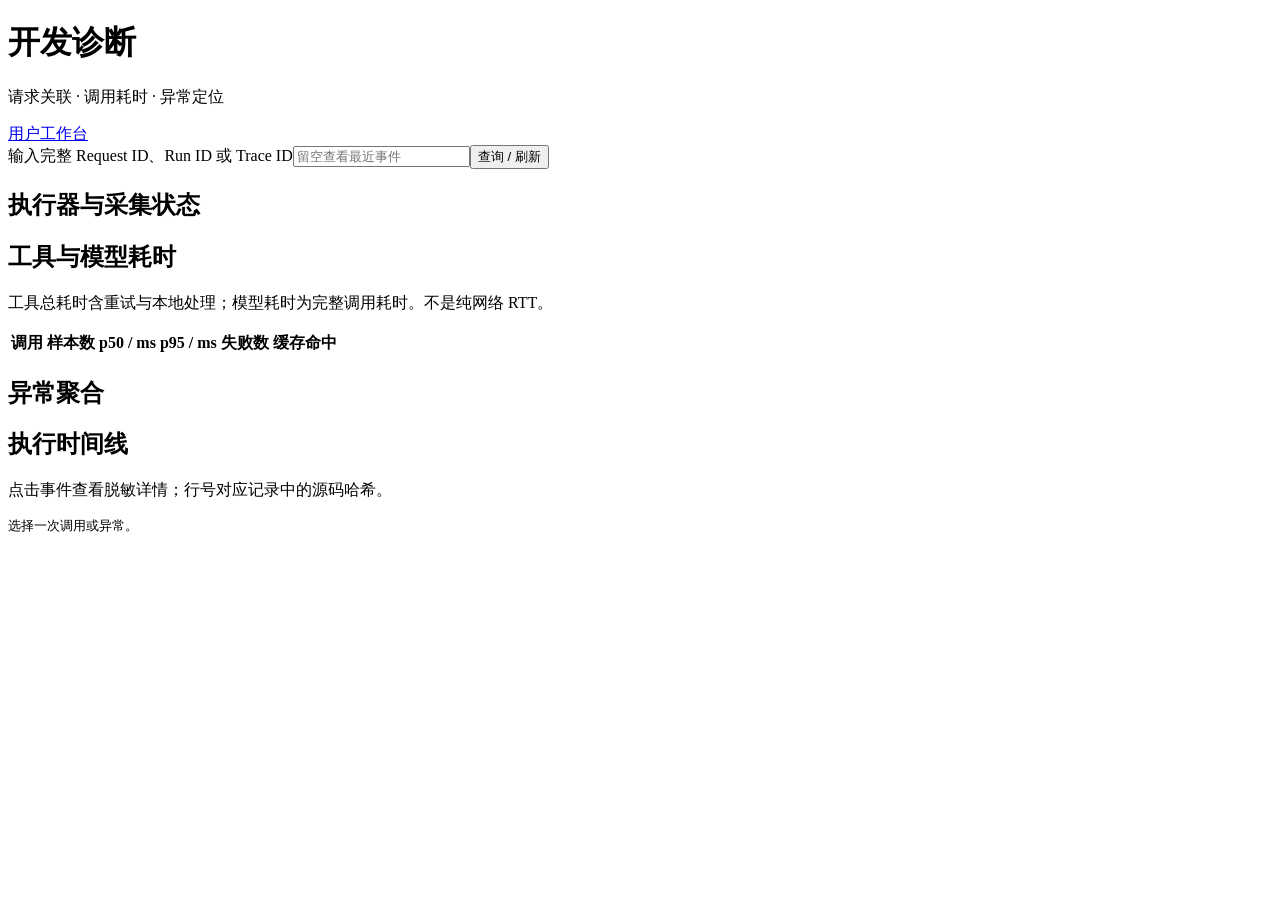
==== copilot/ui/static/internal.html @ a954fc78 "feat: simplify UI and add correlated internal diagnostics" ====
<!doctype html>
<html lang="zh-CN">
<head><meta charset="utf-8"><meta name="viewport" content="width=device-width,initial-scale=1"><title>开发诊断 · AI Trading Copilot</title><link rel="icon" href="data:,"><link rel="stylesheet" href="/static/styles.css"></head>
<body>
<header class="app-shell"><div><h1>开发诊断</h1><p>请求关联 · 调用耗时 · 异常定位</p></div><a href="/">用户工作台</a></header>
<main class="workspace">
  <form id="search" class="panel"><label>输入完整 Request ID、Run ID 或 Trace ID<input id="query" maxlength="128" placeholder="留空查看最近事件"></label><button type="submit">查询 / 刷新</button><span id="feedback" role="status"></span></form>
  <section class="panel"><h2>执行器与采集状态</h2><p id="health"></p><div id="workers"></div></section>
  <section class="panel"><h2>工具与模型耗时</h2><p>工具总耗时含重试与本地处理；模型耗时为完整调用耗时。不是纯网络 RTT。</p><div class="table-wrap"><table class="decision-table"><thead><tr><th>调用</th><th>样本数</th><th>p50 / ms</th><th>p95 / ms</th><th>失败数</th><th>缓存命中</th></tr></thead><tbody id="services"></tbody></table></div></section>
  <section class="panel"><h2>异常聚合</h2><div id="errors"></div></section>
  <section class="panel"><h2>执行时间线</h2><p>点击事件查看脱敏详情；行号对应记录中的源码哈希。</p><div class="trace-layout"><div id="timeline" class="trace-timeline"></div><pre id="detail" class="trace-details">选择一次调用或异常。</pre></div></section>
</main><script src="/static/internal.js"></script>
</body></html>
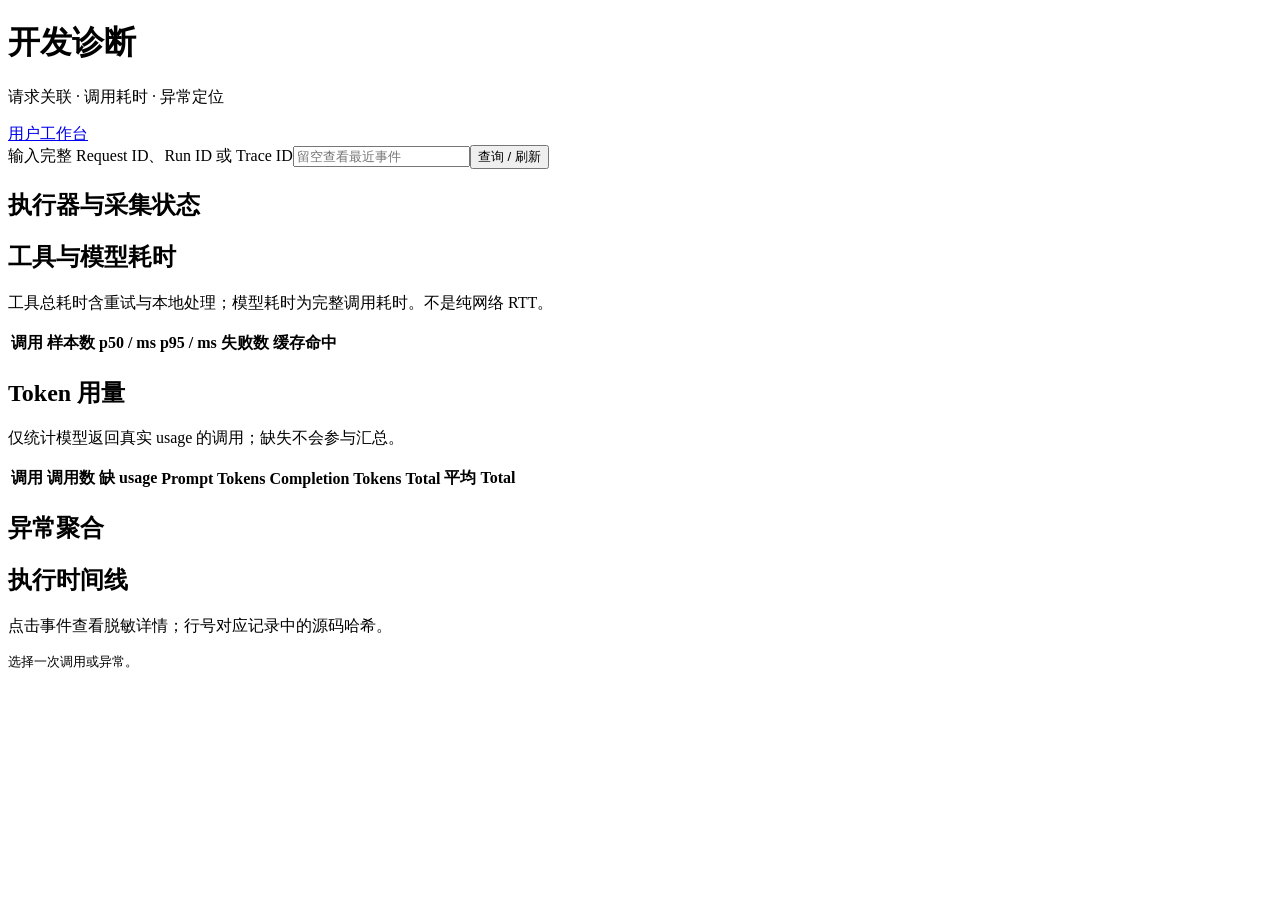
==== commit ebb3f4a8: "feat: add delayed review workflow and refine copilot" ====
--- a/copilot/ui/static/internal.html
+++ b/copilot/ui/static/internal.html
@@ -7,6 +7,7 @@
   <form id="search" class="panel"><label>输入完整 Request ID、Run ID 或 Trace ID<input id="query" maxlength="128" placeholder="留空查看最近事件"></label><button type="submit">查询 / 刷新</button><span id="feedback" role="status"></span></form>
   <section class="panel"><h2>执行器与采集状态</h2><p id="health"></p><div id="workers"></div></section>
   <section class="panel"><h2>工具与模型耗时</h2><p>工具总耗时含重试与本地处理；模型耗时为完整调用耗时。不是纯网络 RTT。</p><div class="table-wrap"><table class="decision-table"><thead><tr><th>调用</th><th>样本数</th><th>p50 / ms</th><th>p95 / ms</th><th>失败数</th><th>缓存命中</th></tr></thead><tbody id="services"></tbody></table></div></section>
+  <section class="panel"><h2>Token 用量</h2><p>仅统计模型返回真实 usage 的调用；缺失不会参与汇总。</p><div class="table-wrap"><table class="decision-table"><thead><tr><th>调用</th><th>调用数</th><th>缺 usage</th><th>Prompt Tokens</th><th>Completion Tokens</th><th>Total</th><th>平均 Total</th></tr></thead><tbody id="usage"></tbody></table></div></section>
   <section class="panel"><h2>异常聚合</h2><div id="errors"></div></section>
   <section class="panel"><h2>执行时间线</h2><p>点击事件查看脱敏详情；行号对应记录中的源码哈希。</p><div class="trace-layout"><div id="timeline" class="trace-timeline"></div><pre id="detail" class="trace-details">选择一次调用或异常。</pre></div></section>
 </main><script src="/static/internal.js"></script>
